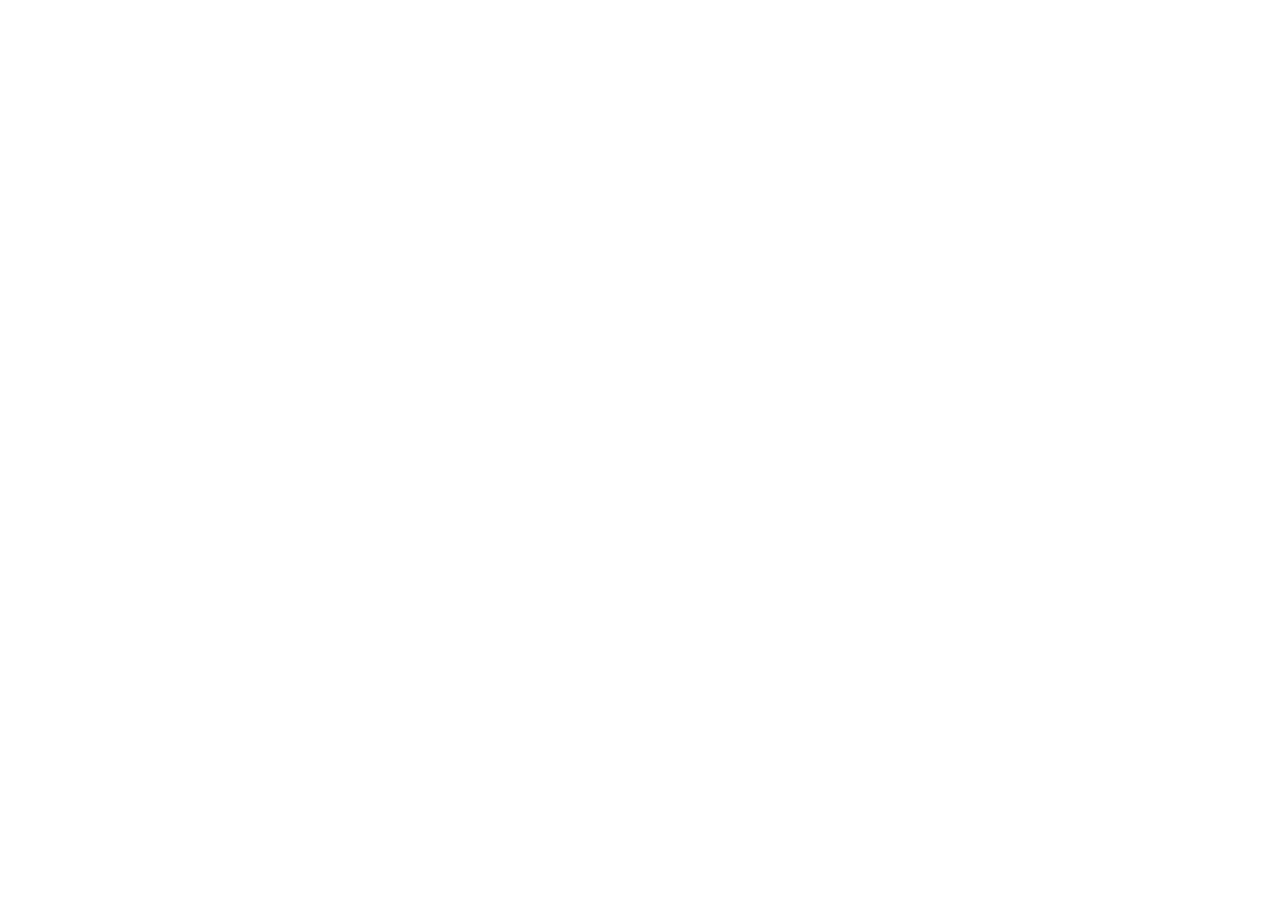
==== src/en-detail/index.html @ 8188400a "update src file from pakeplus" ====
﻿<!DOCTYPE html>
<html lang="en">
<head>
  <meta charset="utf-8">
  <meta name="viewport" content="width=device-width, initial-scale=1, viewport-fit=cover">
  <title>Detail · English</title>
  <link rel="stylesheet" href="../shared/fonts.css">
  <link rel="stylesheet" href="style.css">
</head>
<body>
  <div class="stage">
    <div class="board">
      <div id="app" class="lang-en view-detail"></div>
    </div>
  </div>
  <script src="../shared/bus.js"></script>
  <script src="../shared/update.js"></script>
  <script src="../shared/boot.js"></script>
  <script src="../shared/kiosk.js"></script>
  <script src="../shared/alumni.js"></script>
  <script src="../shared/sync.js"></script>
  <script src="main.js"></script>
</body>
</html>
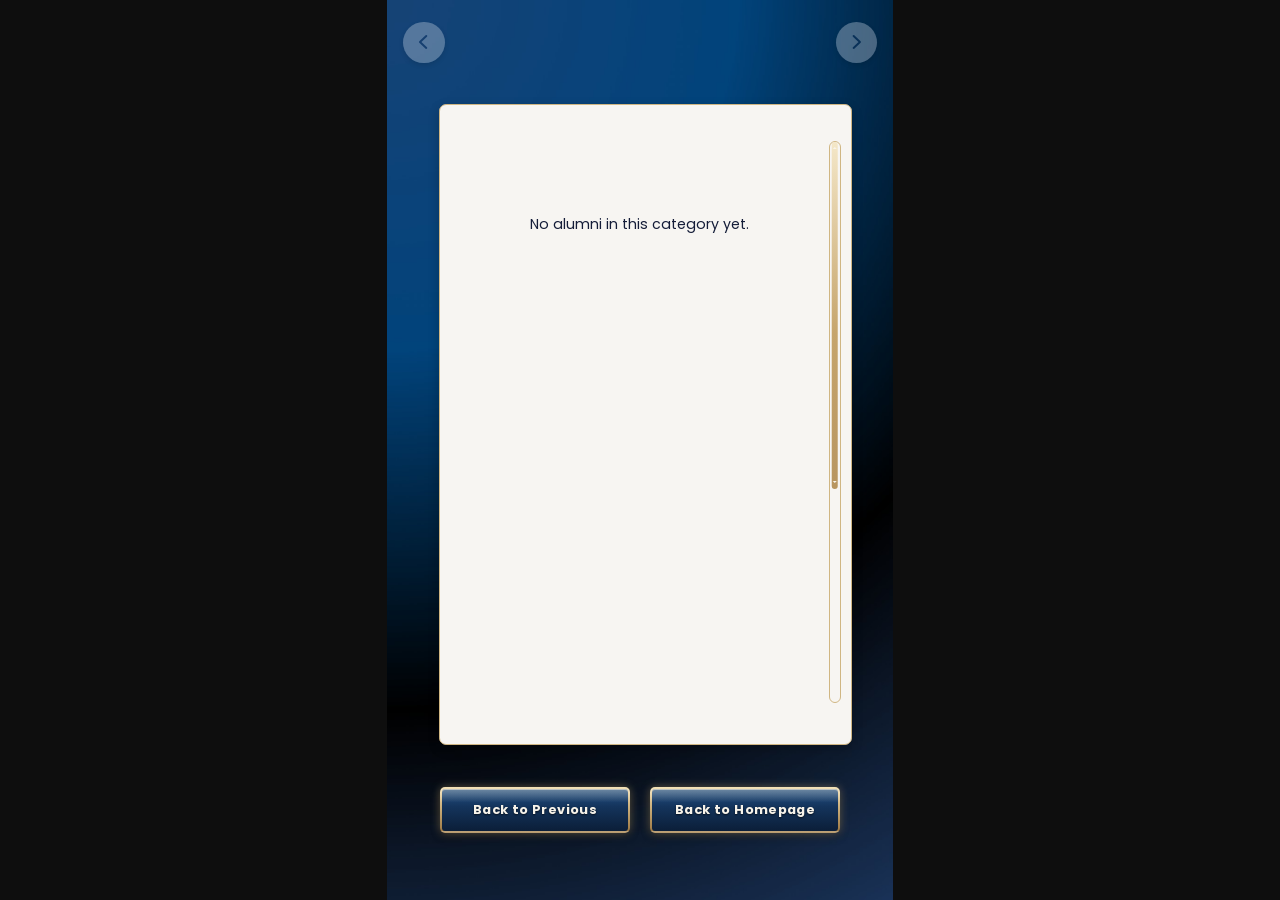
==== commit 31456531: "update src file from pakeplus" ====
--- a/src/en-detail/index.html
+++ b/src/en-detail/index.html
@@ -1,24 +1,25 @@
-﻿<!DOCTYPE html>
-<html lang="en">
-<head>
-  <meta charset="utf-8">
-  <meta name="viewport" content="width=device-width, initial-scale=1, viewport-fit=cover">
-  <title>Detail · English</title>
-  <link rel="stylesheet" href="../shared/fonts.css">
-  <link rel="stylesheet" href="style.css">
-</head>
-<body>
-  <div class="stage">
-    <div class="board">
-      <div id="app" class="lang-en view-detail"></div>
-    </div>
-  </div>
-  <script src="../shared/bus.js"></script>
-  <script src="../shared/update.js"></script>
-  <script src="../shared/boot.js"></script>
-  <script src="../shared/kiosk.js"></script>
-  <script src="../shared/alumni.js"></script>
-  <script src="../shared/sync.js"></script>
-  <script src="main.js"></script>
-</body>
-</html>
+<!DOCTYPE html>
+<html lang="en">
+<head>
+  <meta charset="utf-8">
+  <meta name="viewport" content="width=device-width, initial-scale=1, viewport-fit=cover">
+  <title>Detail · English</title>
+  <script src="../shared/fonts.js"></script>
+  <link rel="stylesheet" href="style.css">
+</head>
+<body>
+  <div class="stage">
+    <div class="board">
+      <div id="app" class="lang-en view-detail"></div>
+    </div>
+  </div>
+  <script src="../shared/store.js"></script>
+  <script src="../shared/bus.js"></script>
+  <script src="../shared/update.js"></script>
+  <script src="../shared/boot.js"></script>
+  <script src="../shared/kiosk.js"></script>
+  <script src="../shared/alumni.js"></script>
+  <script src="../shared/sync.js"></script>
+  <script src="main.js"></script>
+</body>
+</html>
--- a/src/en-detail/style.css
+++ b/src/en-detail/style.css
@@ -0,0 +1,246 @@
+:root { color-scheme: dark; }
+* { box-sizing: border-box; }
+html, body {
+  margin: 0;
+  height: 100%;
+  background: #0e0e0e;
+  overflow: hidden;
+  font-family: "Poppins", "Source Han Serif TC", serif;
+  user-select: none;
+}
+.stage {
+  position: fixed;
+  inset: 0;
+  display: grid;
+  place-items: center;
+}
+.board {
+  position: relative;
+  height: 100dvh;
+  width: min(100vw, calc(100dvh * 1080 / 1920));
+  background: #071633;
+  overflow: hidden;
+  container-type: size;
+  touch-action: manipulation;
+}
+#app {
+  position: absolute;
+  inset: 0;
+  color: #f2e9e1;
+  background: #041428 url("../assets/bg.jpg") center / cover no-repeat;
+  font-family: "Poppins", "Source Han Serif TC", serif;
+}
+.title {
+  position: absolute;
+  left: 16%;
+  right: 16%;
+  top: 1.8%;
+  height: 8.2%;
+  margin: 0;
+  padding: 0.2cqh 0;
+  display: grid;
+  place-items: center;
+  text-align: center;
+  font-weight: 800;
+  line-height: 1.12;
+  letter-spacing: 0.05em;
+  background-image: linear-gradient(180deg, #f7efd8 0%, #e6d0a4 42%, #c4a36d 100%);
+  -webkit-background-clip: text;
+  background-clip: text;
+  -webkit-text-fill-color: transparent;
+  color: transparent;
+  filter: drop-shadow(0 0.12em 0 rgba(0, 0, 0, 0.45));
+  z-index: 2;
+  pointer-events: none;
+}
+.lang-en .title {
+  font-family: "Poppins", sans-serif;
+  font-size: 4.4cqh;
+}
+.lang-zh .title {
+  font-family: "Source Han Serif TC", "Poppins", serif;
+  font-size: 5.6cqh;
+  font-weight: 700;
+  letter-spacing: 0;
+}
+.arrow {
+  position: absolute;
+  top: 2.4%;
+  width: 8.2%;
+  aspect-ratio: 1;
+  margin: 0;
+  padding: 0;
+  border: 0;
+  border-radius: 50%;
+  background: rgba(198, 210, 224, 0.96);
+  color: #1a3a66;
+  display: grid;
+  place-items: center;
+  cursor: pointer;
+  box-shadow: 0 0.25cqh 0.6cqh rgba(0, 0, 0, 0.3);
+  z-index: 3;
+}
+.arrow svg { width: 48%; height: 48%; }
+.arrow.prev { left: 3.2%; }
+.arrow.next { right: 3.2%; }
+.arrow:disabled { opacity: 0.38; cursor: default; }
+.sheet-wrap {
+  position: absolute;
+  left: 10.37%;
+  top: 11.6%;
+  width: 81.39%;
+  height: 71.2%;
+  background: #f7f5f2;
+  border: 1.5px solid #d0b683;
+  border-radius: 1.4cqw;
+  box-shadow: 0 0.45cqh 1.2cqh rgba(0, 0, 0, 0.22);
+  overflow: hidden;
+}
+.sheet {
+  position: absolute;
+  inset: 0;
+  overflow: auto;
+  padding: 4.6% 9.5% 5.2% 6.8%;
+  color: #141c38;
+  scrollbar-width: none;
+}
+.sheet::-webkit-scrollbar { display: none; }
+.who {
+  display: grid;
+  grid-template-columns: 24.92% 1fr;
+  column-gap: 4.1%;
+  align-items: start;
+  margin-bottom: 2.2cqh;
+}
+.frame {
+  border-radius: 0.9cqw;
+  border: 2px solid #c9a86a;
+  overflow: hidden;
+  background: #e6e0d4;
+}
+.frame img,
+.frame video {
+  width: 100%;
+  height: 100%;
+  object-fit: cover;
+  object-position: center 18%;
+  transform: scale(1.08);
+  display: block;
+  border: 0;
+}
+.who .frame {
+  width: 100%;
+  height: auto;
+  aspect-ratio: 768 / 952;
+  border-radius: 0.35cqw;
+  border: 1.5px solid #b89a62;
+  background: #e6e1d8;
+  box-shadow: inset 0 0 0 1px rgba(70, 50, 20, 0.12);
+}
+.who .frame img,
+.who .frame video {
+  transform: scale(1.04);
+  object-position: center top;
+}
+.view-detail .name, .view-detail .life {
+  margin: 0;
+  color: #141c38;
+  font-size: 3.05cqw;
+  font-weight: 700;
+  line-height: 1.28;
+  text-align: left;
+}
+.view-detail .life {
+  margin-top: 0.25cqh;
+}
+.view-detail .meta {
+  margin: 0.7cqh 0 0;
+  color: #8a94a0;
+  font-size: 2.35cqw;
+  font-weight: 600;
+  line-height: 1.4;
+  text-align: left;
+}
+.bio p {
+  margin: 0 0 0.55em;
+  font-size: 2.38cqw;
+  line-height: 1.6;
+  color: #1a2438;
+  text-align: left;
+}
+.lang-zh .bio p {
+  font-family: "Source Han Serif TC", "Poppins", serif;
+  text-align: justify;
+  text-justify: inter-ideograph;
+  text-align-last: left;
+}
+.bio a { color: #01437b; text-decoration: underline; }
+.pill {
+  position: absolute;
+  top: 87.4%;
+  width: 37.5%;
+  height: 5.2%;
+  margin: 0;
+  padding: 0 1.2cqw;
+  border-radius: 0.55cqh;
+  border: 2.5px solid transparent;
+  background:
+    linear-gradient(180deg, rgba(255, 244, 220, 0.34), rgba(255, 236, 196, 0) 32%),
+    linear-gradient(180deg, #245286 0%, #14345c 42%, #0b1e38 100%) padding-box,
+    linear-gradient(180deg, #f3e2b8 0%, #d0b683 38%, #9a7540 100%) border-box;
+  box-shadow:
+    inset 0 1px 0 rgba(255, 244, 220, 0.55),
+    0 0 1.1cqh rgba(212, 181, 120, 0.42),
+    0 0.35cqh 0.9cqh rgba(0, 0, 0, 0.42);
+  color: #f7f3ea;
+  font-family: "Poppins", "Source Han Serif TC", serif;
+  font-size: 2.55cqw;
+  font-weight: 700;
+  letter-spacing: 0.03em;
+  text-shadow: 0 1px 2px rgba(0, 0, 0, 0.65);
+  cursor: pointer;
+}
+.lang-zh .pill { letter-spacing: 0.28em; font-size: 2.75cqw; }
+.pill.back { left: 10.5%; }
+.pill.home { left: 52%; }
+.pill:active { filter: brightness(1.12); }
+.rail {
+  position: absolute;
+  right: 2.4%;
+  top: 5.5%;
+  width: 2.3cqw;
+  height: 88%;
+  border: 1.5px solid #d0b683;
+  border-radius: 999px;
+  pointer-events: auto;
+  z-index: 2;
+}
+.thumb {
+  position: absolute;
+  left: 50%;
+  width: 68%;
+  min-height: 14cqh;
+  transform: translateX(-50%);
+  border-radius: 999px;
+  background: linear-gradient(180deg, #f4e7c8, #c6a56d 55%, #b89560);
+  pointer-events: auto;
+  touch-action: none;
+  cursor: grab;
+}
+.thumb:active { cursor: grabbing; }
+.thumb i {
+  position: absolute;
+  left: 50%;
+  transform: translateX(-50%);
+  border-left: 0.5cqw solid transparent;
+  border-right: 0.5cqw solid transparent;
+}
+.thumb .up { top: 0.65cqh; border-bottom: 0.58cqw solid #f8f4ea; }
+.thumb .down { bottom: 0.65cqh; border-top: 0.58cqw solid #f8f4ea; }
+.status {
+  margin: 10cqh 10cqw;
+  text-align: center;
+  font-size: 2.8cqw;
+  line-height: 1.5;
+  color: #141c38;
+}
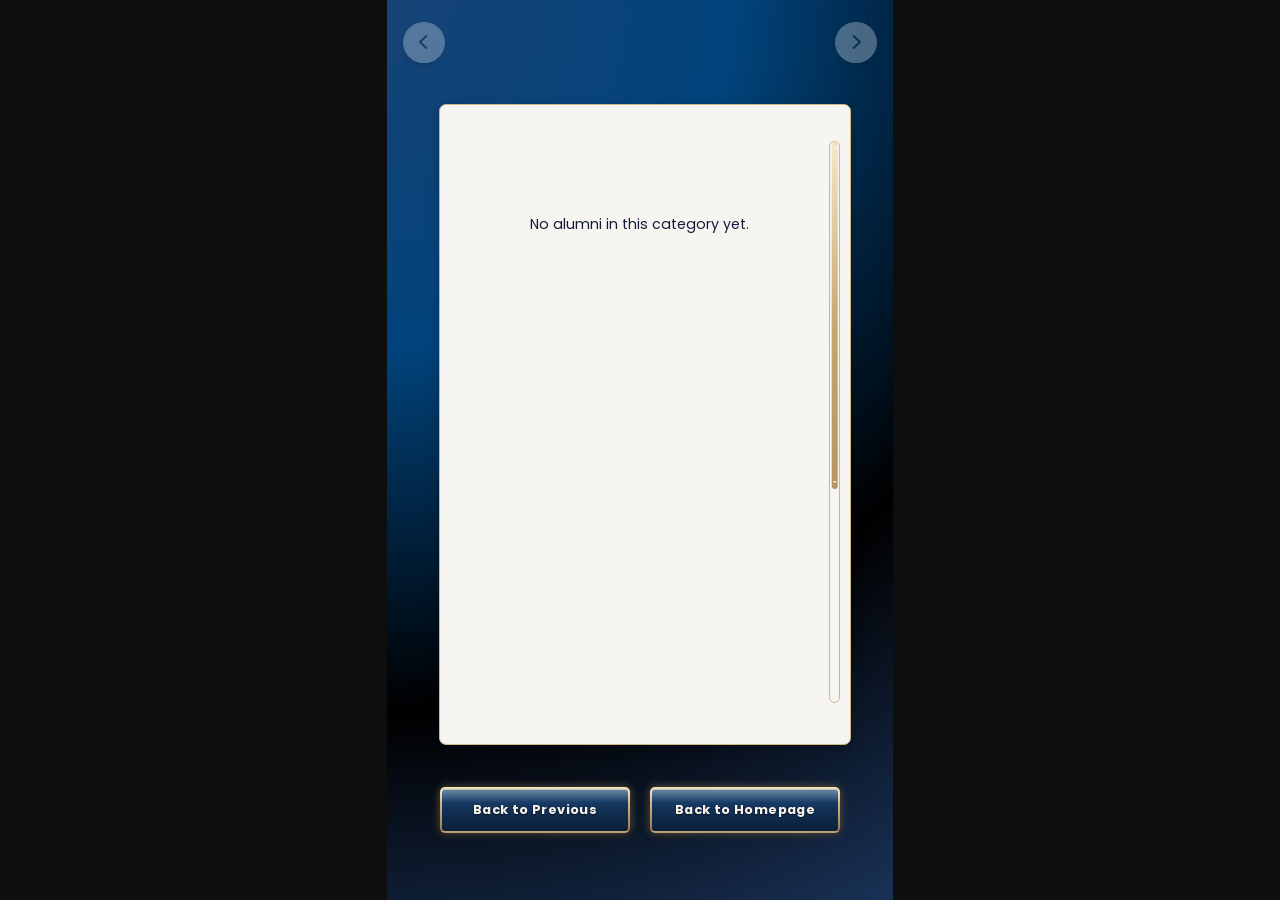
==== commit 8dab79ca: "update src file from pakeplus" ====
--- a/src/en-detail/index.html
+++ b/src/en-detail/index.html
@@ -1,4 +1,4 @@
-<!DOCTYPE html>
+﻿<!DOCTYPE html>
 <html lang="en">
 <head>
   <meta charset="utf-8">
@@ -6,6 +6,7 @@
   <title>Detail · English</title>
   <script src="../shared/fonts.js"></script>
   <link rel="stylesheet" href="style.css">
+  <link rel="stylesheet" href="../shared/stage.css">
 </head>
 <body>
   <div class="stage">
@@ -14,6 +15,8 @@
     </div>
   </div>
   <script src="../shared/store.js"></script>
+  <script src="../shared/fullscreen.js"></script>
+  <script src="../shared/nav.js"></script>
   <script src="../shared/bus.js"></script>
   <script src="../shared/update.js"></script>
   <script src="../shared/boot.js"></script>
--- a/src/shared/stage.css
+++ b/src/shared/stage.css
@@ -0,0 +1,42 @@
+/* 设计稿 1080×1920 竖屏：自适应铺满可视区域 */
+:root {
+  --design-w: 1080;
+  --design-h: 1920;
+  --stage-bg: #0e0e0e;
+}
+
+html,
+body {
+  margin: 0;
+  width: 100%;
+  height: 100%;
+  overflow: hidden;
+  background: var(--stage-bg);
+  position: fixed;
+  inset: 0;
+}
+
+.stage {
+  position: fixed;
+  inset: 0;
+  width: 100%;
+  height: 100%;
+  display: grid;
+  place-items: center;
+  overflow: hidden;
+  background: var(--stage-bg);
+}
+
+.board {
+  position: relative;
+  box-sizing: border-box;
+  /* 等比适配：屏幕正好 9:16 时即全屏；否则居中留边 */
+  width: min(100vw, calc(100dvh * 1080 / 1920));
+  height: min(100dvh, calc(100vw * 1920 / 1080));
+  max-width: 100vw;
+  max-height: 100dvh;
+  overflow: hidden;
+  container-type: size;
+  touch-action: manipulation;
+  background: #071633;
+}
